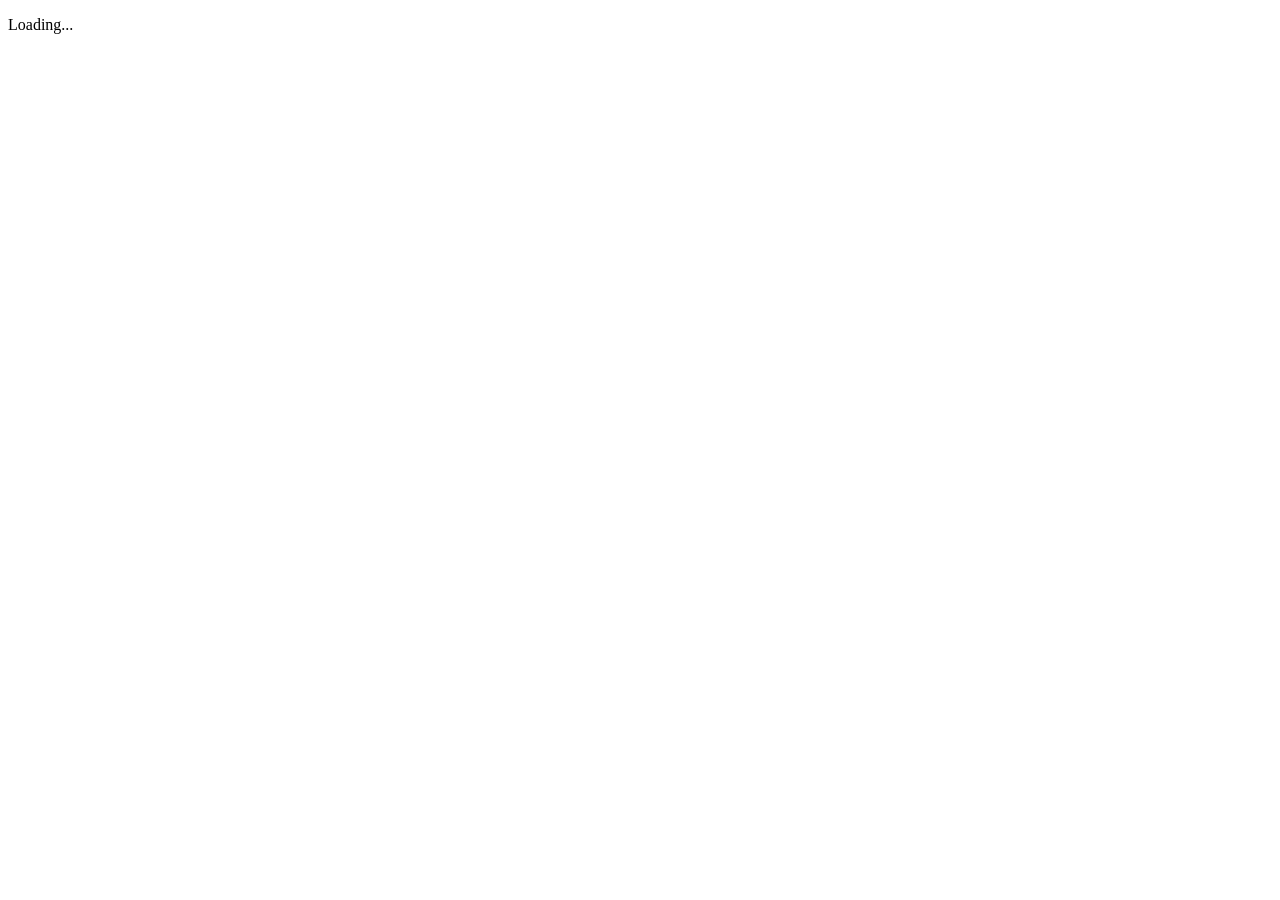
==== index.html @ 5a12b754 "Add initial HTML structure for Trivia Night" ====
<!doctype html>
<html lang="en">
<head>
<meta charset="utf-8">
<meta name="viewport" content="width=device-width, initial-scale=1, viewport-fit=cover">
<meta name="theme-color" content="#15123b">
<title>Trivia Night</title>
<link rel="preconnect" href="https://fonts.googleapis.com">
<link rel="preconnect" href="https://fonts.gstatic.com" crossorigin>
<link href="https://fonts.googleapis.com/css2?family=Bricolage+Grotesque:opsz,wght@12..96,700;12..96,800&family=Figtree:wght@500;600;700&display=swap" rel="stylesheet">
<link rel="stylesheet" href="style.css">
</head>
<body>
<main class="app" id="app" aria-live="polite"><p class="sub">Loading...</p></main>
<div class="status" id="status" hidden></div>
<script src="config.js"></script>
<script src="shared.js"></script>
<script>
const { esc, fmt, LETTERS, boardHTML } = Trivia;
const $app = document.getElementById("app");
const $status = document.getElementById("status");
const KEY = "trivia.me";

let me = null;
try { me = JSON.parse(localStorage.getItem(KEY) || "null"); } catch (e) {}
let last = null, lastKey = null, local = {}, notice = "";

const saveMe = () => { try { me ? localStorage.setItem(KEY, JSON.stringify(me)) : localStorage.removeItem(KEY); } catch (e) {} };

Trivia.poll(
  () => ({ action: "state", pid: me ? me.pid : "" }),
  (s) => {
    $status.hidden = true;
    if (me && s.gameId !== me.gameId) { me = null; saveMe(); }
    last = s;
    const key = !me ? "join|" + s.title
      : [s.gameId, s.ver, JSON.stringify(s.me || {}), s.phase === "lobby" ? s.playerCount : ""].join("|");
    if (key !== lastKey) { lastKey = key; render(s); }
    document.title = s.title || "Trivia Night";
    tick();
  },
  (msg) => { $status.textContent = "Connection trouble: " + msg + " (retrying)"; $status.hidden = false; }
);
setInterval(tick, 200);

function render(s) {
  if (!me) return renderJoin(s);
  const fn = { lobby: rLobby, intro: rIntro, question: rQuestion, reveal: rReveal, leaderboard: rBoard, final: rFinal }[s.phase];
  (fn || rLobby)(s);
}

function head(s) {
  return `<div class="topline"><span>${esc(me.name)}</span><span>${s.round ? `Round <b>${s.round}</b> of ${s.totalRounds}` : ""}</span></div>`;
}

function renderJoin(s) {
  $app.innerHTML = `
    <div class="grow">
      <h1 class="hero">${esc(s.title || "Trivia Night")}</h1>
      <p class="sub">Pick a name for the leaderboard.</p>
      <input type="text" id="name" maxlength="20" placeholder="Your name" autocomplete="nickname" autocapitalize="words" aria-label="Your name">
      <p class="err" id="err" role="alert"></p>
      <button class="btn" id="join">Join the game</button>
    </div>`;
  const input = document.getElementById("name"), btn = document.getElementById("join"), err = document.getElementById("err");
  const go = async () => {
    const name = input.value.trim();
    if (!name) { err.textContent = "Enter a name to join."; return; }
    btn.disabled = true; err.textContent = "";
    try {
      const r = await Trivia.call({ action: "join", name });
      if (r.error) { err.textContent = r.error; btn.disabled = false; return; }
      me = { pid: r.pid, name: r.name, gameId: r.gameId }; saveMe();
      lastKey = null; render(last);
    } catch (e) { err.textContent = "Couldn't connect. Check your signal and try again."; btn.disabled = false; }
  };
  btn.onclick = go;
  input.onkeydown = (e) => { if (e.key === "Enter") go(); };
}

function rLobby(s) {
  $app.innerHTML = `${head(s)}<div class="grow center">
    <h1 class="hero">You're in, ${esc(me.name)}.</h1>
    <p class="sub">${fmt(s.playerCount)} ${s.playerCount === 1 ? "player" : "players"} so far. The host will start the game soon.</p></div>`;
}

function rIntro(s) {
  $app.innerHTML = `${head(s)}<div class="grow center">
    <span class="pill">Round ${s.round} of ${s.totalRounds}</span>
    <h1 class="hero">${esc(s.topic)}</h1>
    <p class="sub">${s.qTotal} questions. Get ready.</p></div>`;
}

const myChoice = (s) => (s.me && s.me.answer) ? s.me.answer.choice : local[s.ri + "_" + s.qi];

function rQuestion(s) {
  const chosen = myChoice(s);
  const btns = s.question.choices.map((c, i) => `
    <button class="choice c${i}${chosen === i ? " picked" : ""}${chosen != null && chosen !== i ? " dim" : ""}" data-i="${i}" ${chosen != null ? "disabled" : ""}>
      <span class="tag">${LETTERS[i]}</span><span>${esc(c)}</span></button>`).join("");
  $app.innerHTML = `${head(s)}
    <div class="topline"><span>${esc(s.topic)}</span><span>Question <b>${s.q}</b> of ${s.qTotal}</span></div>
    <div id="ready" class="grow center" hidden><p class="sub">Get ready</p><div class="hero" id="cd">3</div></div>
    <div id="qwrap" style="display:flex;flex-direction:column;gap:18px" hidden>
      <div class="meter" id="meter"><i id="fill"></i></div>
      <p class="qtext">${esc(s.question.text)}</p>
      <div class="choices" id="choices">${btns}</div>
      <p class="sub" id="msg">${chosen != null ? "Locked in. Waiting for the reveal." : ""}${esc(notice)}</p>
    </div>`;
  document.getElementById("choices").onclick = (e) => {
    const b = e.target.closest(".choice"); if (b && !b.disabled) pick(Number(b.dataset.i));
  };
}

async function pick(i) {
  const s = last, k = s.ri + "_" + s.qi;
  if (local[k] != null) return;
  local[k] = i; notice = "";
  lastKey = null; render(s);
  try {
    const r = await Trivia.call({ action: "answer", pid: me.pid, ri: s.ri, qi: s.qi, choice: i });
    if (r.error && r.error !== "already") {
      notice = r.error === "late" || r.error === "closed" ? " Too late, that one didn't count." : " Your answer didn't go through.";
      lastKey = null; render(last);
    }
  } catch (e) { notice = " Connection hiccup. Your answer may not have counted."; lastKey = null; render(last); }
}

function tick() {
  const s = last;
  if (!s || s.phase !== "question" || !me) return;
  const ready = document.getElementById("ready"), wrap = document.getElementById("qwrap");
  if (!ready || !wrap) return;
  const wait = Trivia.untilStart(s);
  ready.hidden = wait <= 0; wrap.hidden = wait > 0;
  if (wait > 0) { document.getElementById("cd").textContent = Math.ceil(wait); return; }
  const left = Trivia.remaining(s);
  document.getElementById("fill").style.transform = `scaleX(${left / s.duration})`;
  document.getElementById("meter").classList.toggle("low", left < 5);
  const msg = document.getElementById("msg");
  if (left <= 0 && myChoice(s) == null) {
    document.querySelectorAll(".choice").forEach((b) => (b.disabled = true));
    msg.textContent = "Time's up. Waiting for the reveal.";
  }
}

function rReveal(s) {
  const a = s.me && s.me.answer, chosen = a ? a.choice : null;
  let verdict, cls;
  if (!a) { verdict = "No answer"; cls = "none"; }
  else if (a.points > 0) { verdict = "Correct! +" + fmt(a.points); cls = "good"; }
  else { verdict = "Not quite"; cls = "bad"; }
  const btns = s.question.choices.map((c, i) => `
    <div class="choice c${i}${i === s.correct ? " right" : " dim"}" role="listitem"><span class="tag">${LETTERS[i]}</span><span>${esc(c)}</span></div>`).join("");
  const standing = s.me && s.me.rank ? `<p class="sub">You're <b>#${s.me.rank}</b> of ${s.me.of} with ${fmt(s.me.total)} points.</p>` : "";
  $app.innerHTML = `${head(s)}<div class="verdict ${cls}">${verdict}</div>${standing}
    <p class="qtext">${esc(s.question.text)}</p><div class="choices" role="list">${btns}</div>
    <p class="sub">Waiting for the next question.</p>`;
}

function rBoard(s) {
  $app.innerHTML = `${head(s)}<h2 class="hero" style="font-size:clamp(34px,10vw,52px)">Leaderboard after round ${s.round}</h2>
    ${boardHTML(s.leaderboard, { limit: 10, you: me.name, delta: true })}
    <p class="sub">Next up: round ${s.round + 1}.</p>`;
}

function rFinal(s) {
  const mine = s.leaderboard.find((b) => b.name === me.name);
  $app.innerHTML = `${head(s)}<h2 class="hero" style="font-size:clamp(38px,11vw,60px)">${s.leaderboard[0] ? esc(s.leaderboard[0].name) + " wins!" : "Final results"}</h2>
    ${mine ? `<p class="sub">You finished <b>#${mine.rank}</b> with ${fmt(mine.total)} points. Thanks for playing.</p>` : ""}
    ${boardHTML(s.leaderboard, { limit: 10, you: me.name })}`;
}
</script>
</body>
</html>
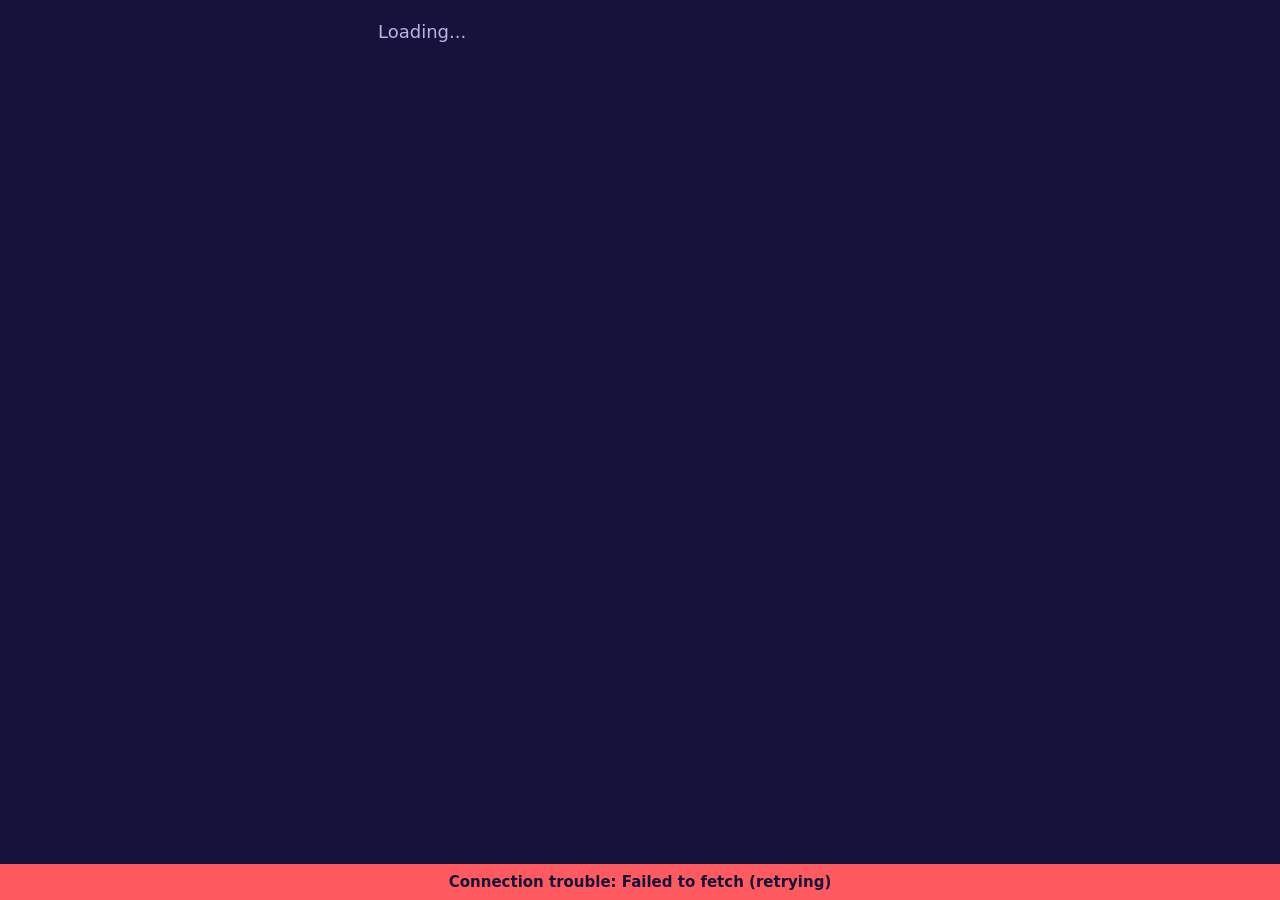
==== commit 1ad98b20: "Update index.html" ====
--- a/index.html
+++ b/index.html
@@ -138,10 +138,7 @@
   document.getElementById("fill").style.transform = `scaleX(${left / s.duration})`;
   document.getElementById("meter").classList.toggle("low", left < 5);
   const msg = document.getElementById("msg");
-  if (left <= 0 && myChoice(s) == null) {
-    document.querySelectorAll(".choice").forEach((b) => (b.disabled = true));
-    msg.textContent = "Time's up. Waiting for the reveal.";
-  }
+  if (left <= 0 && myChoice(s) == null) msg.textContent = "Time's up, but you can still answer until the host reveals.";
 }
 
 function rReveal(s) {
--- a/style.css
+++ b/style.css
@@ -0,0 +1,113 @@
+:root {
+  --ink: #15123b;
+  --ink-2: #221e5a;
+  --ink-3: #322d80;
+  --paper: #fff7e8;
+  --muted: #b9b4e6;
+  --c0: #ff5a5f;
+  --c1: #3ba4f7;
+  --c2: #ffc433;
+  --c3: #22c38e;
+  --radius: 18px;
+  --display: "Bricolage Grotesque", "Trebuchet MS", system-ui, sans-serif;
+  --body: "Figtree", system-ui, -apple-system, "Segoe UI", sans-serif;
+}
+* { box-sizing: border-box; }
+html, body { margin: 0; min-height: 100%; background: var(--ink); color: var(--paper); font-family: var(--body); font-size: 18px; line-height: 1.35; }
+body { min-height: 100vh; min-height: 100dvh; display: flex; flex-direction: column; }
+h1, h2, h3 { font-family: var(--display); font-weight: 800; line-height: 1.05; margin: 0; letter-spacing: -0.01em; }
+button { font: inherit; color: inherit; }
+:focus-visible { outline: 3px solid var(--c2); outline-offset: 3px; }
+
+.app { width: 100%; max-width: 560px; margin: 0 auto; padding: 20px 18px 40px; display: flex; flex-direction: column; gap: 18px; flex: 1; }
+.topline { display: flex; justify-content: space-between; align-items: baseline; gap: 12px; color: var(--muted); font-size: 15px; font-weight: 600; }
+.topline b { color: var(--paper); }
+.hero { font-size: clamp(40px, 12vw, 64px); }
+.sub { color: var(--muted); margin: 0; }
+.center { text-align: center; align-items: center; justify-content: center; }
+.grow { flex: 1; display: flex; flex-direction: column; justify-content: center; gap: 16px; }
+
+/* inputs + buttons */
+input[type=text], input[type=password] {
+  width: 100%; padding: 16px 18px; border-radius: 14px; border: 3px solid var(--ink-3);
+  background: var(--ink-2); color: var(--paper); font: inherit; font-size: 20px; font-weight: 600;
+}
+input::placeholder { color: #8a85c4; }
+.btn {
+  display: block; width: 100%; padding: 16px 20px; border: 0; border-radius: 14px; cursor: pointer;
+  background: var(--c2); color: var(--ink); font-family: var(--display); font-weight: 800; font-size: 22px;
+  box-shadow: 0 6px 0 #b98a00; transition: transform .08s, box-shadow .08s;
+}
+.btn:active { transform: translateY(5px); box-shadow: 0 1px 0 #b98a00; }
+.btn[disabled] { opacity: .5; cursor: default; }
+.btn.ghost { background: transparent; color: var(--paper); box-shadow: inset 0 0 0 3px var(--ink-3); font-size: 17px; }
+.btn.ghost:active { transform: none; }
+.btn.danger { background: var(--c0); box-shadow: 0 6px 0 #b02a30; }
+.err { color: #ff9a9d; font-weight: 600; min-height: 1.4em; margin: 0; }
+
+/* answer grid */
+.choices { display: grid; gap: 12px; }
+.choice {
+  display: flex; align-items: center; gap: 14px; text-align: left; width: 100%;
+  padding: 16px; border: 0; border-radius: var(--radius); cursor: pointer; color: var(--ink);
+  font-weight: 700; font-size: 20px; box-shadow: 0 6px 0 rgba(0,0,0,.35); transition: transform .08s, box-shadow .08s, opacity .2s;
+}
+.choice:active:not([disabled]) { transform: translateY(5px); box-shadow: 0 1px 0 rgba(0,0,0,.35); }
+.choice .tag { flex: none; width: 40px; height: 40px; border-radius: 12px; background: rgba(21,18,59,.18); display: grid; place-items: center; font-family: var(--display); font-weight: 800; font-size: 22px; }
+.choice .bar { margin-left: auto; font-family: var(--display); font-size: 22px; }
+.c0 { background: var(--c0); } .c1 { background: var(--c1); } .c2 { background: var(--c2); } .c3 { background: var(--c3); }
+.choice[disabled] { cursor: default; }
+.choice.dim { opacity: .28; box-shadow: none; }
+.choice.picked { outline: 4px solid var(--paper); outline-offset: 3px; }
+.choice.right { outline: 4px solid var(--paper); outline-offset: 3px; }
+
+.qtext { font-size: clamp(26px, 7vw, 34px); font-family: var(--display); font-weight: 700; line-height: 1.12; margin: 0; }
+.meter { height: 12px; border-radius: 99px; background: var(--ink-2); overflow: hidden; }
+.meter > i { display: block; height: 100%; width: 100%; background: var(--c2); transform-origin: left; }
+.meter.low > i { background: var(--c0); }
+
+.verdict { font-family: var(--display); font-weight: 800; font-size: clamp(38px, 11vw, 56px); line-height: 1; }
+.verdict.good { color: var(--c3); } .verdict.bad { color: var(--c0); } .verdict.none { color: var(--muted); }
+.pill { display: inline-block; padding: 6px 12px; border-radius: 99px; background: var(--ink-2); color: var(--muted); font-weight: 700; font-size: 15px; }
+
+/* leaderboard */
+.board { list-style: none; margin: 0; padding: 0; display: flex; flex-direction: column; gap: 8px; }
+.row { display: grid; grid-template-columns: 44px 1fr auto; align-items: center; gap: 12px; padding: 12px 14px; border-radius: 14px; background: var(--ink-2); font-weight: 700; }
+.row .rk { font-family: var(--display); font-size: 24px; color: var(--muted); }
+.row .nm { overflow: hidden; text-overflow: ellipsis; white-space: nowrap; }
+.row .pts { font-family: var(--display); font-size: 22px; text-align: right; }
+.row .pts small { display: block; font-family: var(--body); font-size: 13px; color: var(--c3); font-weight: 700; }
+.row.top1 { background: var(--c2); color: var(--ink); } .row.top1 .rk { color: var(--ink); }
+.row.top1 .pts small { color: #5a4300; }
+.row.you { box-shadow: inset 0 0 0 3px var(--paper); }
+.gap { text-align: center; color: var(--muted); letter-spacing: .2em; margin: 0; }
+
+.status { position: fixed; left: 0; right: 0; bottom: 0; padding: 8px 14px; background: var(--c0); color: var(--ink); font-weight: 700; text-align: center; font-size: 15px; }
+.chips { display: flex; flex-wrap: wrap; gap: 8px; justify-content: center; }
+.chip { padding: 6px 14px; border-radius: 99px; background: var(--ink-3); font-weight: 700; }
+
+@media (prefers-reduced-motion: reduce) { * { transition: none !important; animation: none !important; } }
+
+/* ---------- big screen (display.html) ---------- */
+body.tv { font-size: clamp(20px, 2.1vw, 34px); }
+.tv .stage { width: 100%; max-width: 1700px; margin: 0 auto; padding: 3vh 4vw; display: flex; flex-direction: column; gap: 3vh; flex: 1; }
+.tv .topline { font-size: clamp(16px, 1.6vw, 26px); }
+.tv .qtext { font-size: clamp(34px, 5vw, 84px); }
+.tv .choices { grid-template-columns: 1fr 1fr; gap: 2vh 2vw; }
+.tv .choice { font-size: clamp(22px, 2.8vw, 46px); padding: 2.4vh 1.6vw; box-shadow: 0 8px 0 rgba(0,0,0,.35); }
+.tv .choice .tag { width: 2.4em; height: 2.4em; font-size: .8em; }
+.tv .choice .bar { font-size: 1.1em; }
+.tv .meter { height: 2vh; }
+.tv .hero { font-size: clamp(54px, 9vw, 160px); }
+.tv .board { gap: 1.2vh; }
+.tv .row { grid-template-columns: 2.2em 1fr auto; padding: 1.4vh 1.6vw; font-size: clamp(22px, 2.6vw, 44px); border-radius: 18px; }
+.tv .row .rk { font-size: 1em; } .tv .row .pts { font-size: 1em; } .tv .row .pts small { font-size: .5em; }
+.tv .twocol { display: grid; grid-template-columns: 1fr 1fr; gap: 3vw; align-items: center; }
+.tv .qr { background: #fff; padding: 16px; border-radius: 20px; width: max-content; margin: 0 auto; }
+.tv .url { font-family: var(--display); font-weight: 800; font-size: clamp(24px, 3vw, 52px); word-break: break-all; }
+.tv .big-count { font-family: var(--display); font-weight: 800; font-size: clamp(40px, 6vw, 110px); }
+.podium { display: flex; align-items: flex-end; justify-content: center; gap: 2vw; margin: 2vh 0; }
+.podium .step { flex: 1; max-width: 26vw; text-align: center; border-radius: 18px 18px 0 0; padding: 2vh 1vw; color: var(--ink); font-weight: 800; }
+.podium .step b { display: block; font-family: var(--display); font-size: 1.4em; overflow-wrap: anywhere; }
+.podium .s1 { background: var(--c2); min-height: 34vh; } .podium .s2 { background: var(--c1); min-height: 24vh; } .podium .s3 { background: var(--c3); min-height: 16vh; }
+@media (max-width: 800px) { .tv .choices { grid-template-columns: 1fr; } .tv .twocol { grid-template-columns: 1fr; } }
